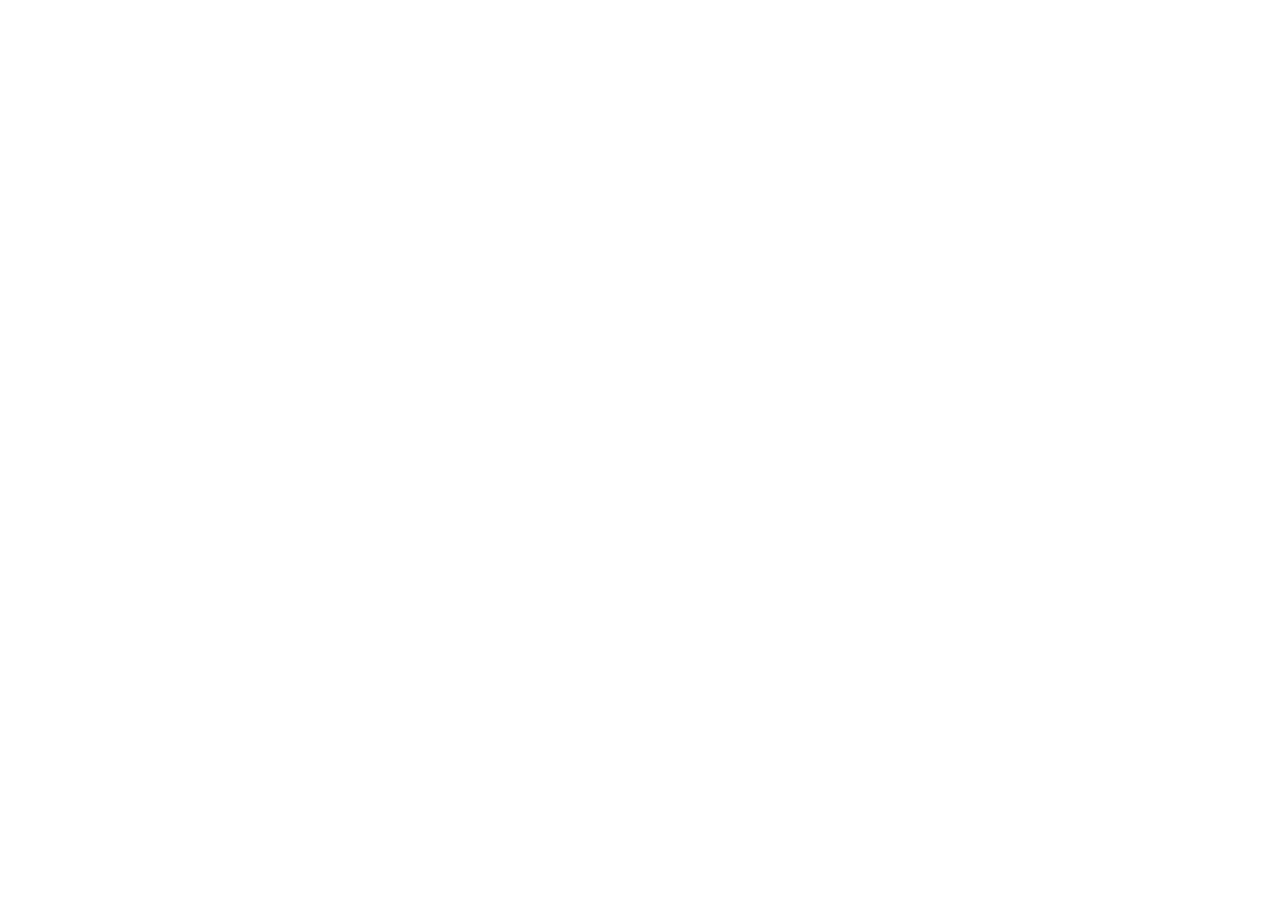
==== index.html @ b4935a60 "CRE∞ v1 — the AI creative suite" ====
<!doctype html>
<html lang="en">
<head>
  <meta charset="UTF-8" />
  <meta name="viewport" content="width=device-width, initial-scale=1.0" />
  <title>CRE∞ · by Machavelli</title>
  <meta name="description" content="The AI creative suite — canvas, mockups, brand kits, UI screens, generative engines. Create with AI or build completely originally." />
  <meta property="og:title" content="CRE∞ · by Machavelli" />
  <meta property="og:description" content="The AI creative suite — create with AI or build completely originally." />
  <meta property="og:type" content="website" />
  <meta property="og:url" content="https://jackpolo69.github.io/cre8/" />
  <meta property="og:image" content="https://jackpolo69.github.io/cre8/og.png" />
  <meta name="twitter:card" content="summary_large_image" />
  <link rel="manifest" href="manifest.webmanifest" />
  <link rel="apple-touch-icon" href="icon-192.png" />
  <meta name="theme-color" content="#eceef2" />
  <script type="module" crossorigin src="/cre8/assets/index-DKhGrTjr.js"></script>
  <link rel="stylesheet" crossorigin href="/cre8/assets/index-DY3Ickjs.css">
</head>
<body>
  <div id="root"></div>
</body>
</html>
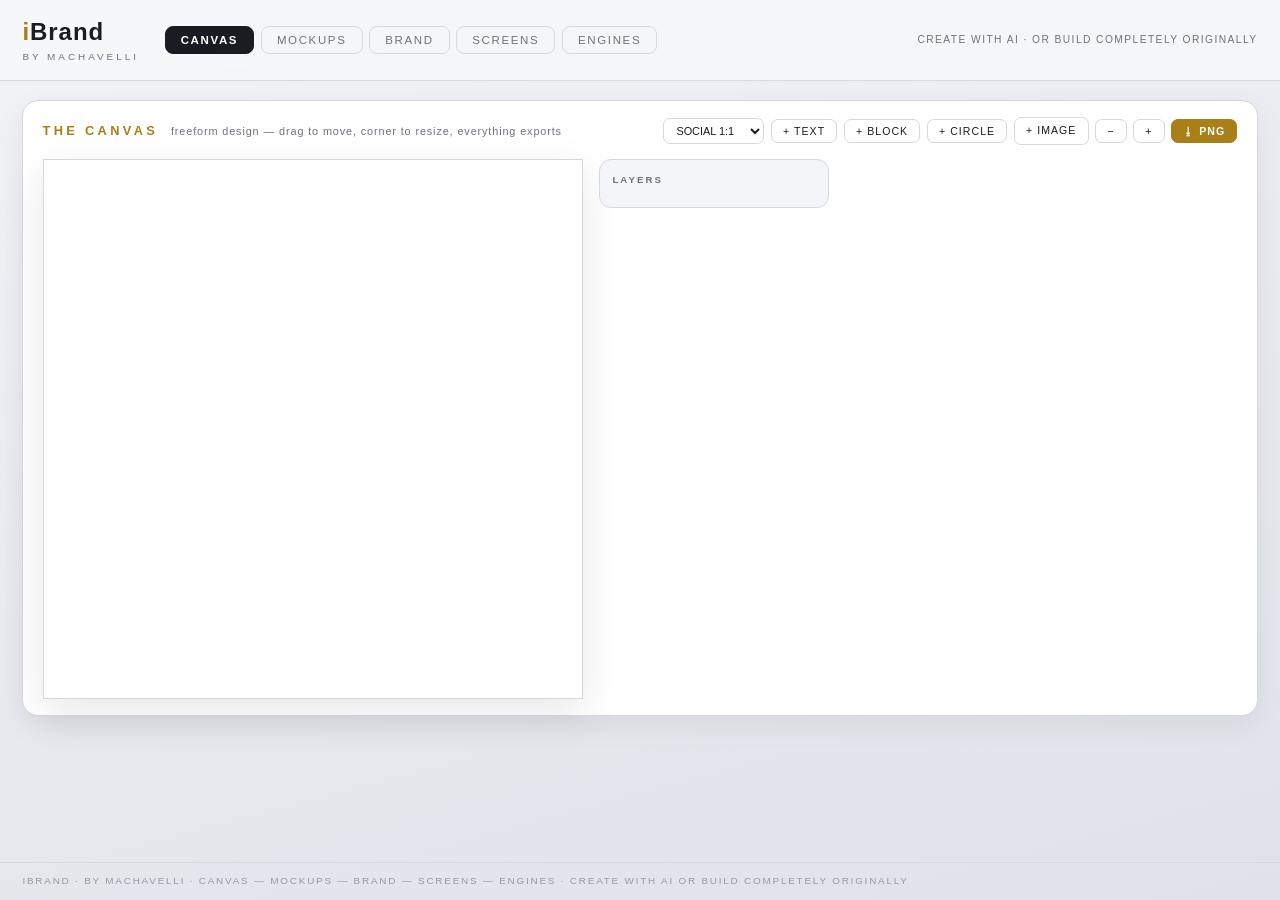
==== commit 3b7925b7: "iBrand — the AI brand studio renamed (was CRE∞ suite)" ====
--- a/index.html
+++ b/index.html
@@ -3,19 +3,19 @@
 <head>
   <meta charset="UTF-8" />
   <meta name="viewport" content="width=device-width, initial-scale=1.0" />
-  <title>CRE∞ · by Machavelli</title>
+  <title>iBrand · by Machavelli</title>
   <meta name="description" content="The AI creative suite — canvas, mockups, brand kits, UI screens, generative engines. Create with AI or build completely originally." />
-  <meta property="og:title" content="CRE∞ · by Machavelli" />
+  <meta property="og:title" content="iBrand · by Machavelli" />
   <meta property="og:description" content="The AI creative suite — create with AI or build completely originally." />
   <meta property="og:type" content="website" />
-  <meta property="og:url" content="https://jackpolo69.github.io/cre8/" />
-  <meta property="og:image" content="https://jackpolo69.github.io/cre8/og.png" />
+  <meta property="og:url" content="https://jackpolo69.github.io/ibrand/" />
+  <meta property="og:image" content="https://jackpolo69.github.io/ibrand/og.png" />
   <meta name="twitter:card" content="summary_large_image" />
   <link rel="manifest" href="manifest.webmanifest" />
   <link rel="apple-touch-icon" href="icon-192.png" />
   <meta name="theme-color" content="#eceef2" />
-  <script type="module" crossorigin src="/cre8/assets/index-DKhGrTjr.js"></script>
-  <link rel="stylesheet" crossorigin href="/cre8/assets/index-DY3Ickjs.css">
+  <script type="module" crossorigin src="/assets/index-DB0gKzt2.js"></script>
+  <link rel="stylesheet" crossorigin href="/assets/index-Cz-BVpgl.css">
 </head>
 <body>
   <div id="root"></div>
--- a/assets/index-Cz-BVpgl.css
+++ b/assets/index-Cz-BVpgl.css
@@ -0,0 +1 @@
+:root{--bg: #eceef2;--panel: #ffffff;--panel2: #f4f5f8;--line: #d5d8de;--ink: #1a1c24;--dim: #6e727c;--gold: #a87f18;--violet: #7c4dff}*{margin:0;padding:0;box-sizing:border-box}body{background:linear-gradient(165deg,#f2f3f7,#dfe2e9);color:var(--ink);font:14px/1.5 Helvetica Neue,Arial,sans-serif;-webkit-font-smoothing:antialiased;min-height:100vh}.shell{min-height:100dvh;display:flex;flex-direction:column}.top{display:flex;align-items:center;gap:1.6rem;padding:.9rem 1.4rem;border-bottom:1px solid var(--line);background:#f7f8fbcc;-webkit-backdrop-filter:blur(10px);backdrop-filter:blur(10px);position:sticky;top:0;z-index:5;flex-wrap:wrap}.brand b{font-size:1.5rem;letter-spacing:.04em;font-weight:800}.brand .inf{color:var(--gold)}.brand i{display:block;font-size:.62rem;letter-spacing:.3em;text-transform:uppercase;color:var(--dim);font-style:normal}.screens{display:flex;gap:.4rem}.screens button{background:none;border:1px solid var(--line);color:var(--dim);padding:.45rem .95rem;border-radius:8px;letter-spacing:.14em;font-size:.72rem;cursor:pointer}.screens button.on{color:#fff;background:var(--ink);border-color:var(--ink);font-weight:700}.tag{margin-left:auto;font-size:.64rem;letter-spacing:.14em;color:var(--dim);text-transform:uppercase}.deck{flex:1;padding:1.2rem 1.4rem}.widget{background:var(--panel);border:1px solid var(--line);border-radius:16px;padding:1rem 1.2rem;box-shadow:0 10px 30px #00000010}.whead{display:flex;align-items:baseline;gap:.8rem;margin-bottom:.9rem;flex-wrap:wrap}.whead h2{font-size:.8rem;letter-spacing:.26em;color:var(--gold);font-weight:800}.wsub{font-size:.68rem;color:var(--dim);letter-spacing:.08em}.wactions{margin-left:auto;display:flex;gap:.4rem;flex-wrap:wrap;align-items:center}.wactions button,.loadbtn{background:none;border:1px solid var(--line);color:var(--ink);border-radius:7px;padding:.32rem .7rem;font-size:.66rem;letter-spacing:.1em;text-transform:uppercase;cursor:pointer}.wactions button:hover,.loadbtn:hover{border-color:var(--ink)}.wactions .gold{background:var(--gold);border-color:var(--gold);color:#fff;font-weight:700}.selbox{border:1px solid var(--line);border-radius:7px;padding:.3rem .5rem;font-size:.68rem;background:#fff;color:var(--ink)}.canvaswrap{display:flex;gap:1rem;align-items:flex-start}.artboard{position:relative;background:#fff;border:1px solid var(--line);box-shadow:0 14px 40px #00000018;overflow:hidden;flex:none}.cel{position:absolute;cursor:grab;-webkit-user-select:none;user-select:none;display:flex;align-items:flex-start}.cel:active{cursor:grabbing}.cel.selected{outline:2px solid var(--violet);outline-offset:1px}.cel span{display:block;width:100%;word-break:break-word}.grip{position:absolute;right:-7px;bottom:-7px;width:14px;height:14px;background:var(--violet);border-radius:50%;cursor:nwse-resize;border:2px solid #fff}.inspector{width:230px;flex:none;background:var(--panel2);border:1px solid var(--line);border-radius:12px;padding:.8rem;position:sticky;top:80px}.inspector h3{font-size:.6rem;letter-spacing:.22em;color:var(--dim);margin:.8rem 0 .4rem}.inspector h3:first-child{margin-top:0}.layerrow{display:block;width:100%;text-align:left;background:#fff;border:1px solid var(--line);border-radius:7px;padding:.35rem .6rem;font-size:.68rem;margin-bottom:.3rem;cursor:pointer;color:var(--ink)}.layerrow.on{border-color:var(--violet);color:var(--violet)}.txtin{width:100%;border:1px solid var(--line);border-radius:7px;padding:.45rem .6rem;font-size:.78rem;margin-bottom:.4rem;background:#fff;color:var(--ink)}.txtin.big{font-size:1.1rem;font-weight:800}.mini{display:flex;flex-direction:column;font-size:.58rem;letter-spacing:.12em;color:var(--dim);gap:.2rem;margin-bottom:.4rem}.chips{display:flex;gap:.35rem;align-items:center;margin:.4rem 0;flex-wrap:wrap}.chip{width:26px;height:26px;border-radius:7px;border:1px solid #00000022;cursor:pointer}.rowbtns{display:flex;gap:.35rem;flex-wrap:wrap;margin-top:.4rem}.rowbtns button{background:#fff;border:1px solid var(--line);border-radius:7px;padding:.35rem .6rem;font-size:.62rem;cursor:pointer;color:var(--ink)}.rowbtns .danger{color:#d33;border-color:#d3333366}.rowbtns .gold{background:var(--gold);border-color:var(--gold);color:#fff;font-weight:700}.mockrow{display:flex;gap:1.2rem;align-items:flex-start}.framelist{display:flex;flex-direction:column;gap:.4rem;width:140px;flex:none}.framelist button{background:#fff;border:1px solid var(--line);border-radius:8px;padding:.55rem;font-size:.66rem;letter-spacing:.12em;cursor:pointer;color:var(--ink)}.framelist button.on{border-color:var(--gold);color:var(--gold);font-weight:800}.mockstage{flex:1;display:grid;place-items:center;background:var(--panel2);border:1px solid var(--line);border-radius:12px;padding:1.4rem}.mockcv{max-width:100%;height:auto;box-shadow:0 18px 50px #0002;border-radius:8px}.brandgrid{display:grid;grid-template-columns:1fr 1.4fr;gap:1.2rem}.brandcard{background:var(--panel2);border:1px solid var(--line);border-radius:12px;padding:1rem}.brandcard h3{font-size:.6rem;letter-spacing:.22em;color:var(--dim);margin:.9rem 0 .45rem}.brandcard h3:first-child{margin-top:0}.logoslot{min-height:170px;border:2px dashed var(--line);border-radius:12px;display:grid;place-items:center;background:#fff}.logoslot img{max-width:80%;max-height:150px}.logoslot span{color:var(--dim);font-size:.7rem;max-width:200px;text-align:center}.palette{display:flex;gap:.6rem;flex-wrap:wrap}.swatch{display:flex;flex-direction:column;gap:.3rem;align-items:center}.swatch input{width:64px;height:64px;border:none;border-radius:12px;cursor:pointer;background:none}.swatch b{font-size:.58rem;font-family:Menlo,monospace;color:var(--dim)}.fontpairs{display:grid;grid-template-columns:1fr 1fr;gap:.5rem}.fontpairs button{background:#fff;border:1px solid var(--line);border-radius:10px;padding:.7rem;text-align:left;cursor:pointer;color:var(--ink)}.fontpairs button.on{border-color:var(--gold)}.fontpairs b{display:block}.fontpairs span{color:var(--dim)}.screenrow{display:flex;gap:1.2rem;align-items:stretch;min-height:560px}.blockbar{width:190px;flex:none}.blockbar h3{font-size:.6rem;letter-spacing:.22em;color:var(--dim);margin:.8rem 0 .4rem}.blockbar h3:first-child{margin-top:0}.blockbar>button{display:block;width:100%;text-align:left;background:#fff;border:1px solid var(--line);border-radius:7px;padding:.4rem .6rem;font-size:.64rem;margin-bottom:.3rem;cursor:pointer;color:var(--ink)}.blockbar>button:hover{border-color:var(--gold)}.stackrow{display:flex;align-items:center;gap:.3rem;background:var(--panel2);border:1px solid var(--line);border-radius:7px;padding:.3rem .5rem;margin-bottom:.3rem}.stackrow span{flex:1;font-size:.62rem;letter-spacing:.1em}.stackrow button{background:none;border:none;cursor:pointer;color:var(--dim);font-size:.7rem}.pagepreview{flex:1;border:1px solid var(--line);border-radius:12px;background:#fff}.enginerow{display:grid;grid-template-columns:1.2fr 1fr;gap:1.2rem}.gencard{background:var(--panel2);border:1px solid var(--line);border-radius:12px;padding:1rem}.gencard h3{font-size:.62rem;letter-spacing:.2em;color:var(--dim);margin-bottom:.6rem}.gencv{width:100%;max-width:440px;height:auto;border-radius:12px;border:1px solid var(--line);display:block;margin-bottom:.6rem;background:#fff}.enginedock{display:flex;align-items:center;gap:.6rem;margin-bottom:.55rem}.enginedock b{width:150px;font-size:.64rem;letter-spacing:.06em}.enginedock .txtin{flex:1;margin:0}.enginedock i{font-size:.55rem;font-style:normal;letter-spacing:.14em;color:var(--dim);width:74px;text-align:right}.enginedock i.ok{color:#1d9d6d;font-weight:800}.legend{font-size:.66rem;color:var(--dim);margin-top:.6rem;letter-spacing:.04em}.foot{padding:.7rem 1.4rem;border-top:1px solid var(--line);color:#9599a3;font-size:.62rem;letter-spacing:.18em;text-transform:uppercase}@media (max-width: 980px){.brandgrid,.enginerow{grid-template-columns:1fr}.canvaswrap{flex-wrap:wrap}.inspector{width:100%;position:static}}
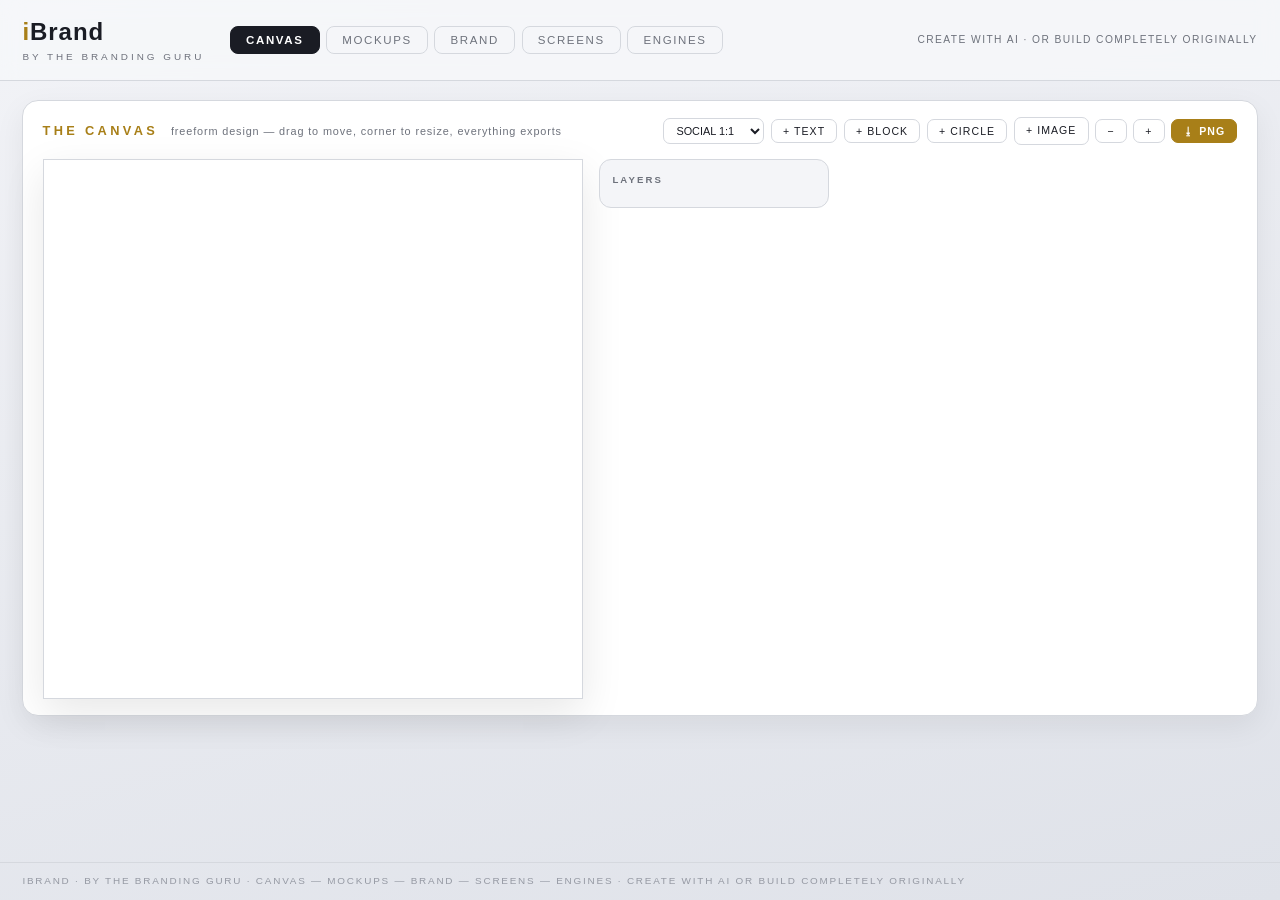
==== commit 4fdd957d: "iBrand by The Branding Guru" ====
--- a/index.html
+++ b/index.html
@@ -3,9 +3,9 @@
 <head>
   <meta charset="UTF-8" />
   <meta name="viewport" content="width=device-width, initial-scale=1.0" />
-  <title>iBrand · by Machavelli</title>
+  <title>iBrand · by The Branding Guru</title>
   <meta name="description" content="The AI creative suite — canvas, mockups, brand kits, UI screens, generative engines. Create with AI or build completely originally." />
-  <meta property="og:title" content="iBrand · by Machavelli" />
+  <meta property="og:title" content="iBrand · by The Branding Guru" />
   <meta property="og:description" content="The AI creative suite — create with AI or build completely originally." />
   <meta property="og:type" content="website" />
   <meta property="og:url" content="https://jackpolo69.github.io/ibrand/" />
@@ -14,8 +14,8 @@
   <link rel="manifest" href="manifest.webmanifest" />
   <link rel="apple-touch-icon" href="icon-192.png" />
   <meta name="theme-color" content="#eceef2" />
-  <script type="module" crossorigin src="/assets/index-DB0gKzt2.js"></script>
-  <link rel="stylesheet" crossorigin href="/assets/index-Cz-BVpgl.css">
+  <script type="module" crossorigin src="./assets/index-CylzRs6e.js"></script>
+  <link rel="stylesheet" crossorigin href="./assets/index-Cz-BVpgl.css">
 </head>
 <body>
   <div id="root"></div>
